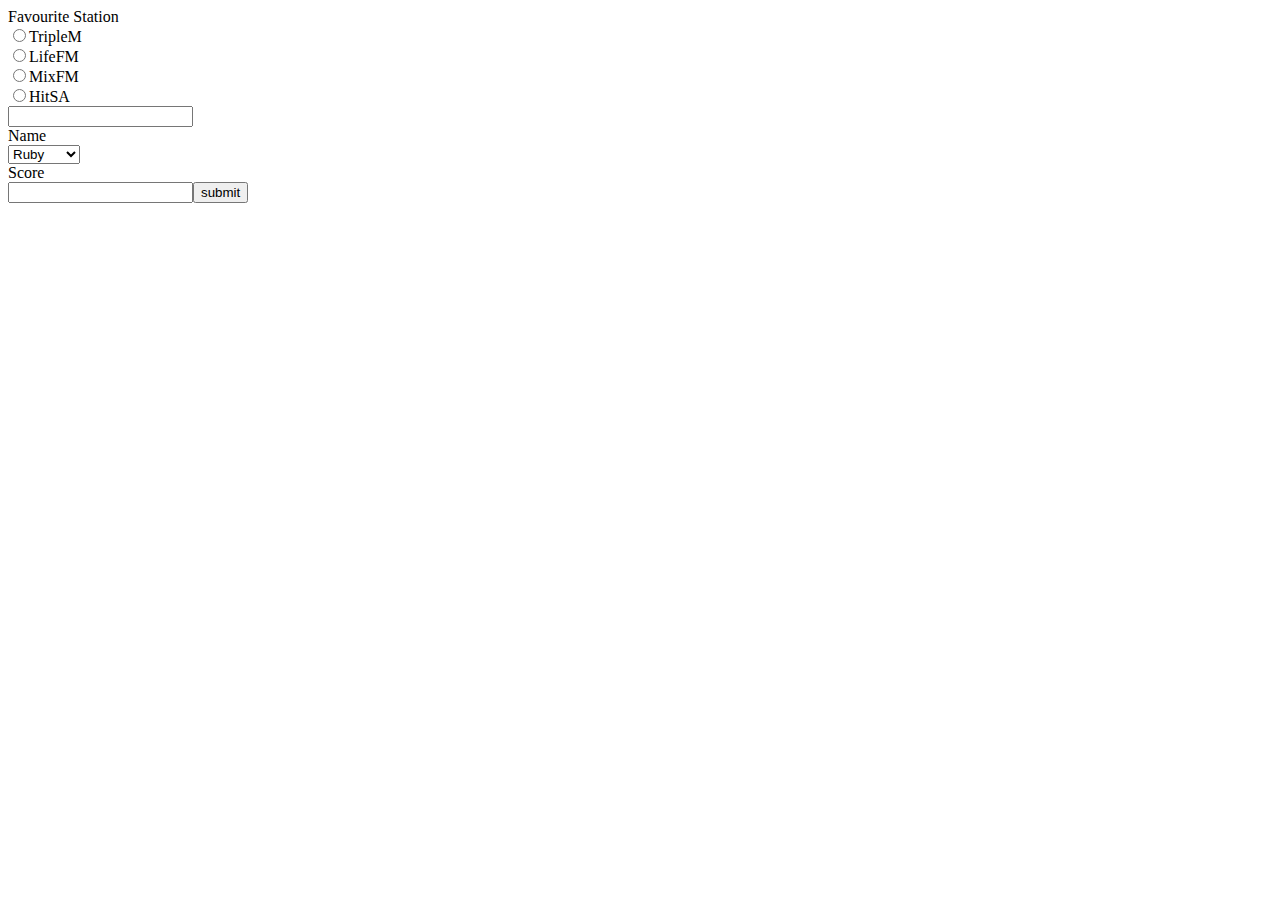
==== 7 - Basic Form/index.html @ 4deca080 "Initial Commit" ====
<!DOCTYPE html PUBLIC "-//W3C//DTD XHTML 1.0 Transitional//EN" "http://www.w3.org/TR/xhtml1/DTD/xhtml1-transitional.dtd">
<html xmlns="http://www.w3.org/1999/xhtml">
<head>
<meta http-equiv="Content-Type" content="text/html; charset=utf-8" />
<title></title>
<script type="text/javascript" src="jquery.js"></script>

<script type="text/javascript" src="script.js"></script>

<link href="style.css" rel="stylesheet" type="text/css" />
</head>

<body>
<div>Favourite Station</div>
<input type="radio" name="station" value = "TripleM"/>TripleM <br />
<input type="radio" name="station" value = "LifeFM"/>LifeFM<br />
<input type="radio" name="station" value = "MixFM"/>MixFM<br />
<input type="radio" name="station" value = "HitSA"/>HitSA<br />

</body>
</html>
---- 7 - Basic Form/style.css ----
@charset "utf-8";
/* CSS Document */
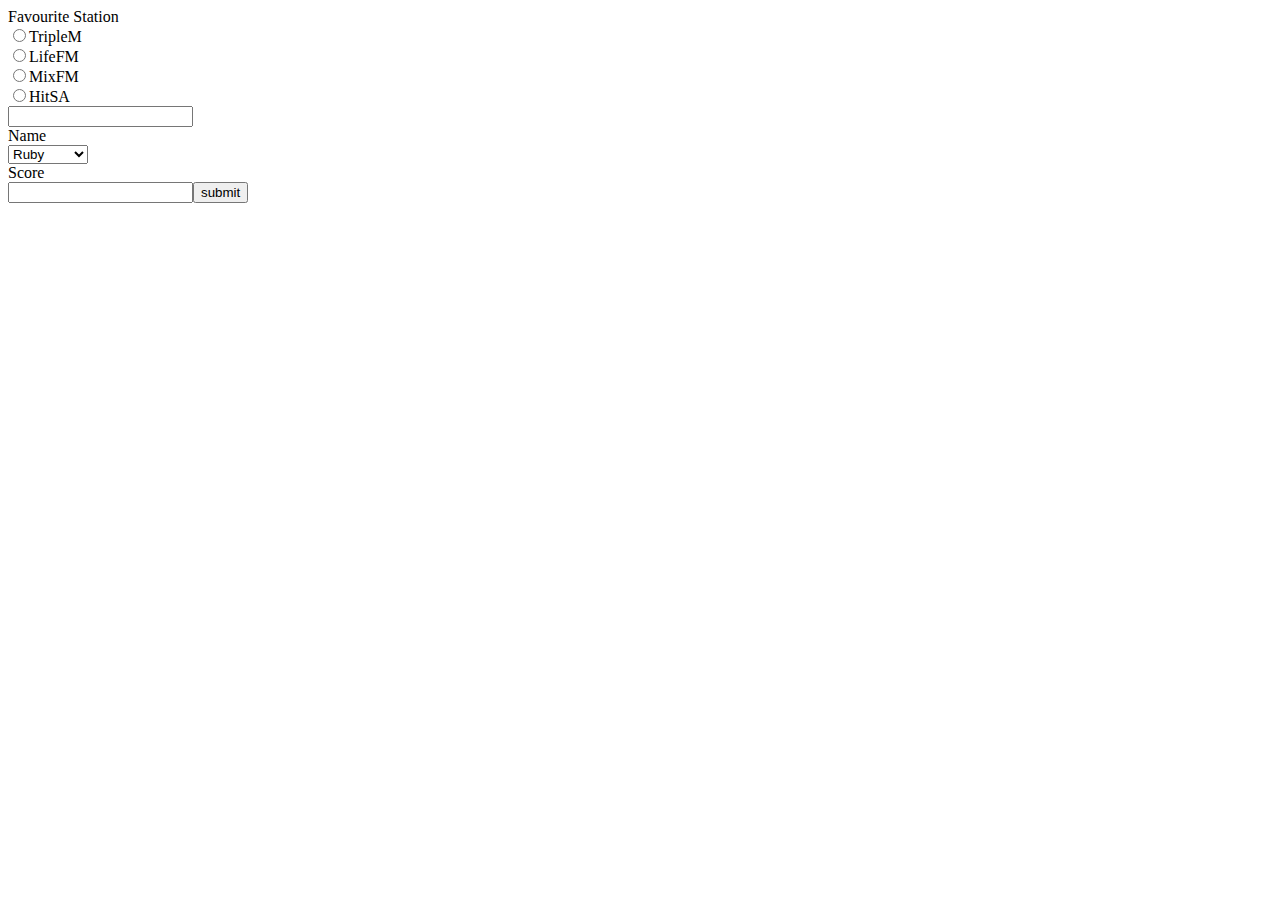
==== commit eaa69985: "solutions" ====
--- a/7 - Basic Form/index.html
+++ b/7 - Basic Form/index.html
@@ -16,6 +16,5 @@
 <input type="radio" name="station" value = "LifeFM"/>LifeFM<br />
 <input type="radio" name="station" value = "MixFM"/>MixFM<br />
 <input type="radio" name="station" value = "HitSA"/>HitSA<br />
-
 </body>
 </html>
